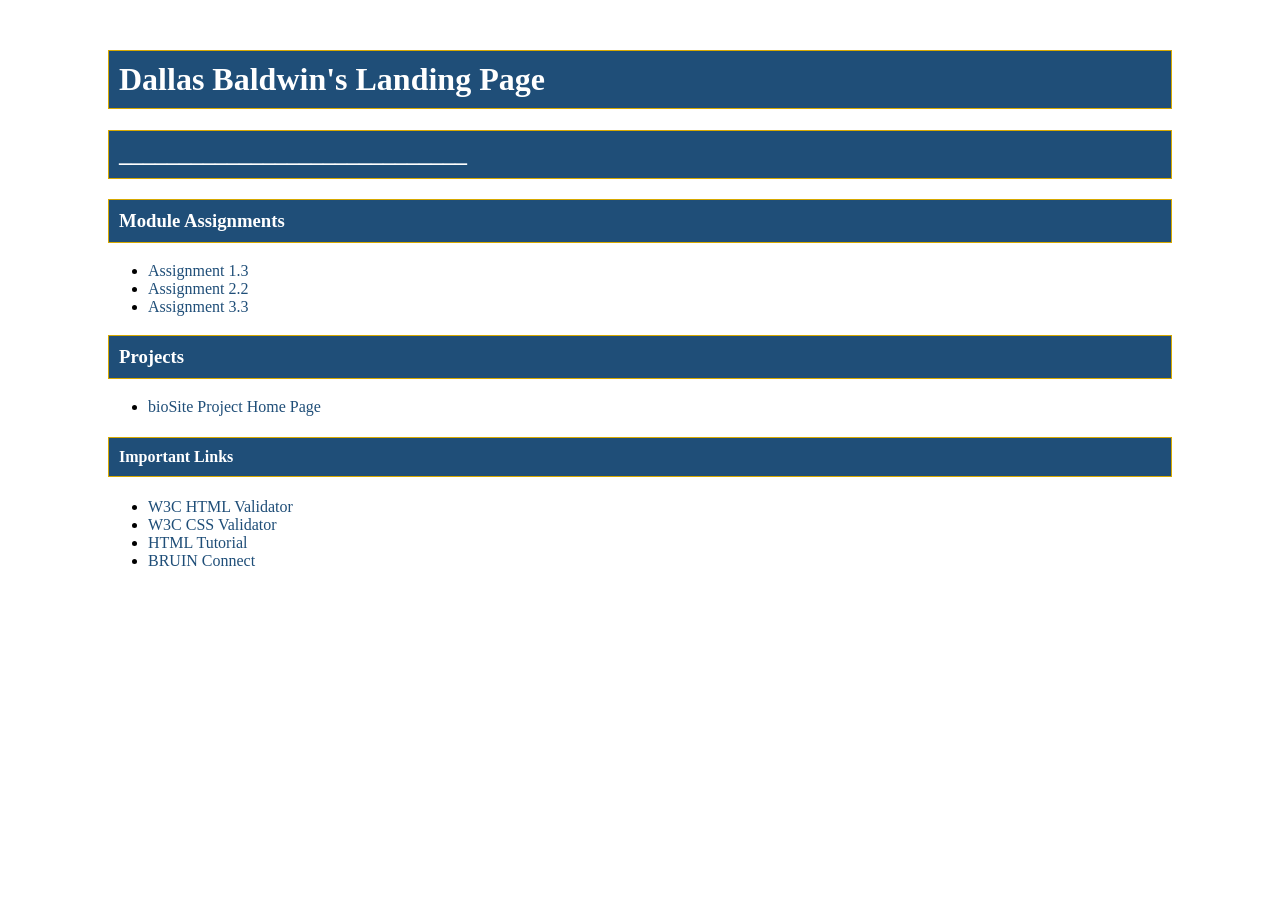
==== index.html @ 5c1b54a7 "updating code" ====
<!DOCTYPE html>
<html lang="en">
<head>
    <!--
        Name: Dallas Baldwin
        Assignment: 3.2
    -->
    <meta charset="UTF-8">
    <meta name="description" content="CSD 340 Assignment 3.2">
    <meta name="author" content="Dallas Baldwin">

    <title>Dallas Baldwin's CSD 340 Landing Page</title>
    <link rel="stylesheet" href="site.css">
</head>

<body>
    <div id="container">
    <h1>Dallas Baldwin's Landing Page</h1>
    <h2>_____________________________</h2>
    <h3>Module Assignments</h3>
    <ul>
        <li><a href="module-1/Baldwin_Mod1_3.html">Assignment 1.3</a></li>
        <li><a href="module-2/Baldwin_Mod2_2.html">Assignment 2.2</a></li>
        <li><a href="module-3/Baldwin_Mod3_3.html">Assignment 3.3</a></li>
    </ul>
   <h3>Projects</h3>
    <ul>
        <li><a>bioSite Project Home Page</a></li>
    </ul>
   <h4>Important Links</h4>
    <ul>
        <li><a href="https://validator.w3.org/">W3C HTML Validator</a></li>
        <li><a href="http://jigsaw.w3.org/css-validator/">W3C CSS Validator</a></li>
        <li><a href="https://www.w3schools.com/html/">HTML Tutorial</a></li>
        <li><a href="https://bruinconnect.bellevue.edu/">BRUIN Connect</a></li>
    </ul>


    </div>
</body>
</html>
---- site.css ----
#container {
    margin-top: 50px;
    margin-left: 100px;
    margin-right: 100px;
}

h1,
h2,
h3,
h4 {
    background-color: #1F4E78;
    color: #FFFFFF;
    border: 1px solid #D6A800;
    padding: 10px;
}

a {
    color: #1F4E78;
    text-decoration: none;
}

a:hover {
    color: #D6A800;
}

a:visited {
    color: #5B3A70;
}
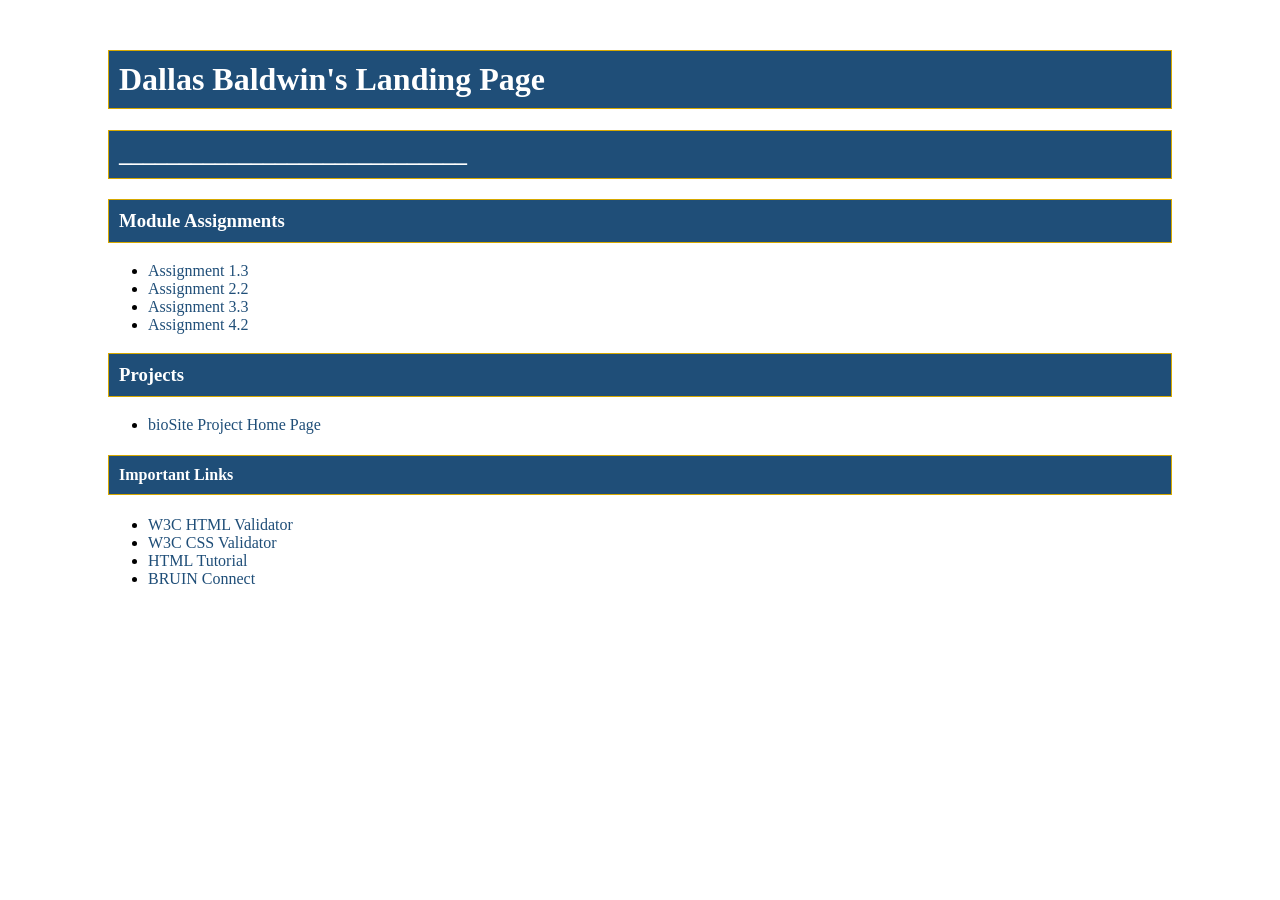
==== commit 9a72e72b: "adding module 4.2 assignment" ====
--- a/index.html
+++ b/index.html
@@ -22,6 +22,7 @@
         <li><a href="module-1/Baldwin_Mod1_3.html">Assignment 1.3</a></li>
         <li><a href="module-2/Baldwin_Mod2_2.html">Assignment 2.2</a></li>
         <li><a href="module-3/Baldwin_Mod3_3.html">Assignment 3.3</a></li>
+        <li><a href="module-3/Baldwin_Mod4_2.html">Assignment 4.2</a></li>
     </ul>
    <h3>Projects</h3>
     <ul>
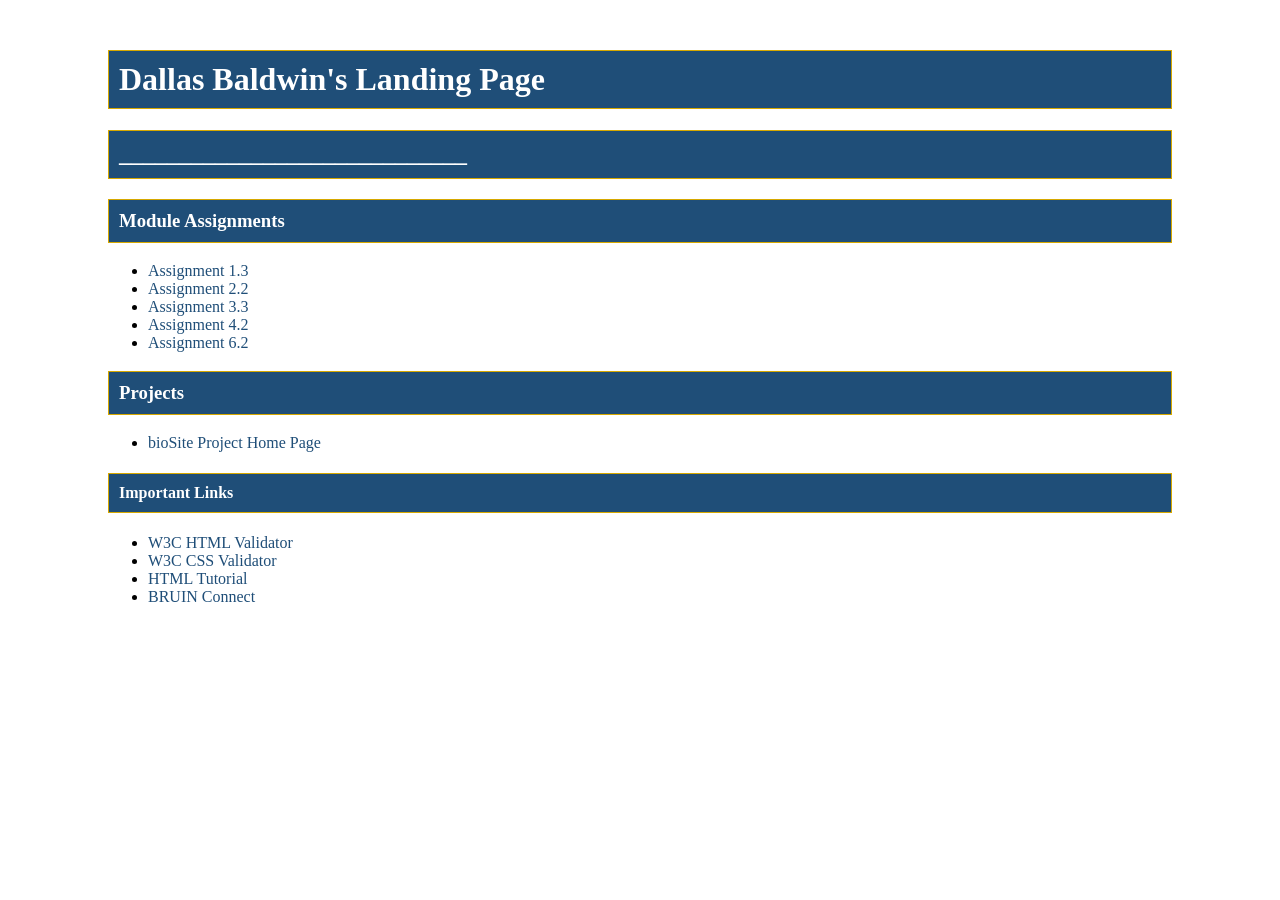
==== commit 15a2582a: "adding Module 6.2 Assignment" ====
--- a/index.html
+++ b/index.html
@@ -22,7 +22,8 @@
         <li><a href="module-1/Baldwin_Mod1_3.html">Assignment 1.3</a></li>
         <li><a href="module-2/Baldwin_Mod2_2.html">Assignment 2.2</a></li>
         <li><a href="module-3/Baldwin_Mod3_3.html">Assignment 3.3</a></li>
-        <li><a href="module-3/Baldwin_Mod4_2.html">Assignment 4.2</a></li>
+        <li><a href="module-4/Baldwin_Mod4_2.html">Assignment 4.2</a></li>
+        <li><a href="module-6/Baldwin_Mod_6_2.html">Assignment 6.2</a></li>
     </ul>
    <h3>Projects</h3>
     <ul>
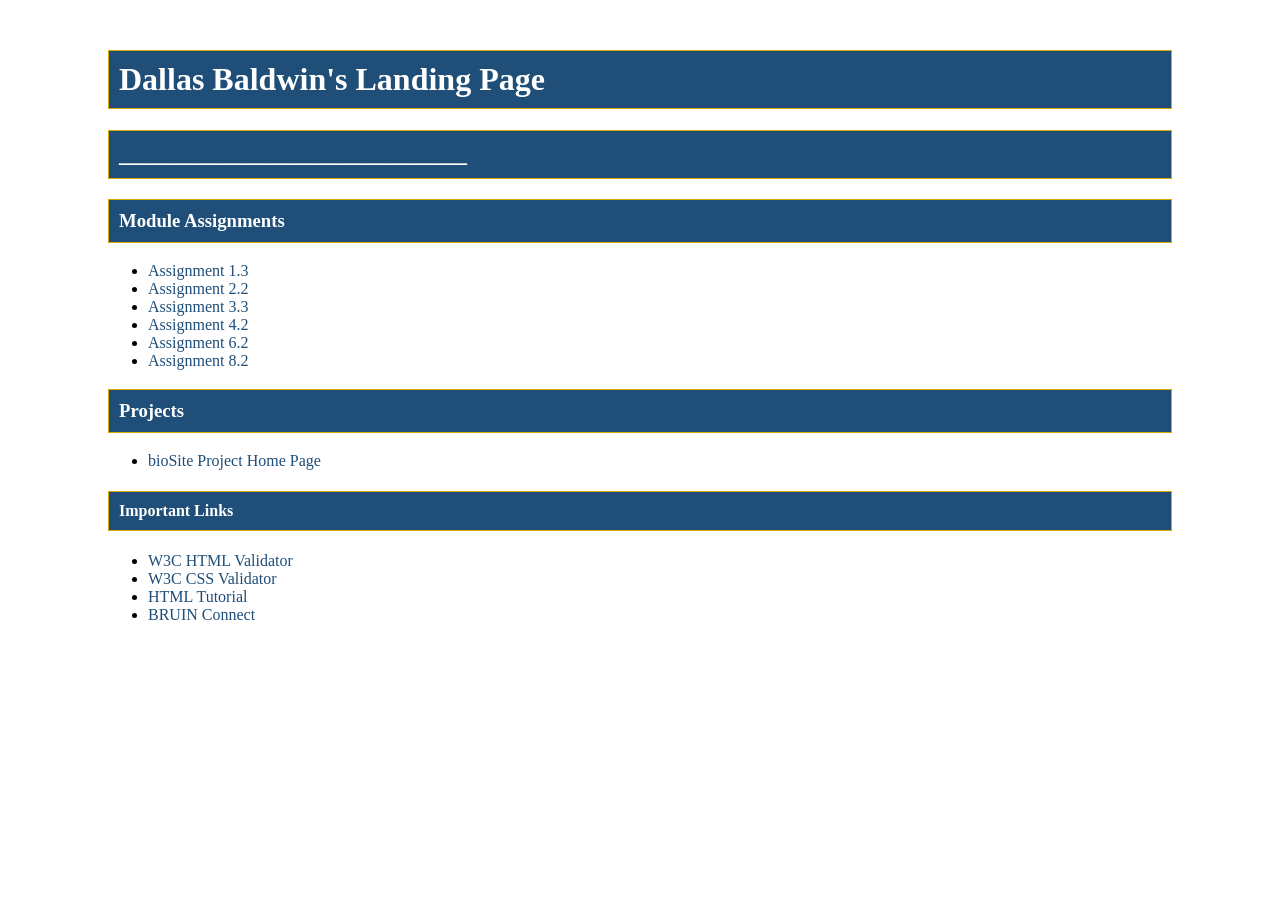
==== commit 33f48e40: "uploading module 8" ====
--- a/index.html
+++ b/index.html
@@ -24,6 +24,7 @@
         <li><a href="module-3/Baldwin_Mod3_3.html">Assignment 3.3</a></li>
         <li><a href="module-4/Baldwin_Mod4_2.html">Assignment 4.2</a></li>
         <li><a href="module-6/Baldwin_Mod_6_2.html">Assignment 6.2</a></li>
+        <li><a href="module-8/Baldwin_Mod_8_2.html">Assignment 8.2</a></li>
     </ul>
    <h3>Projects</h3>
     <ul>
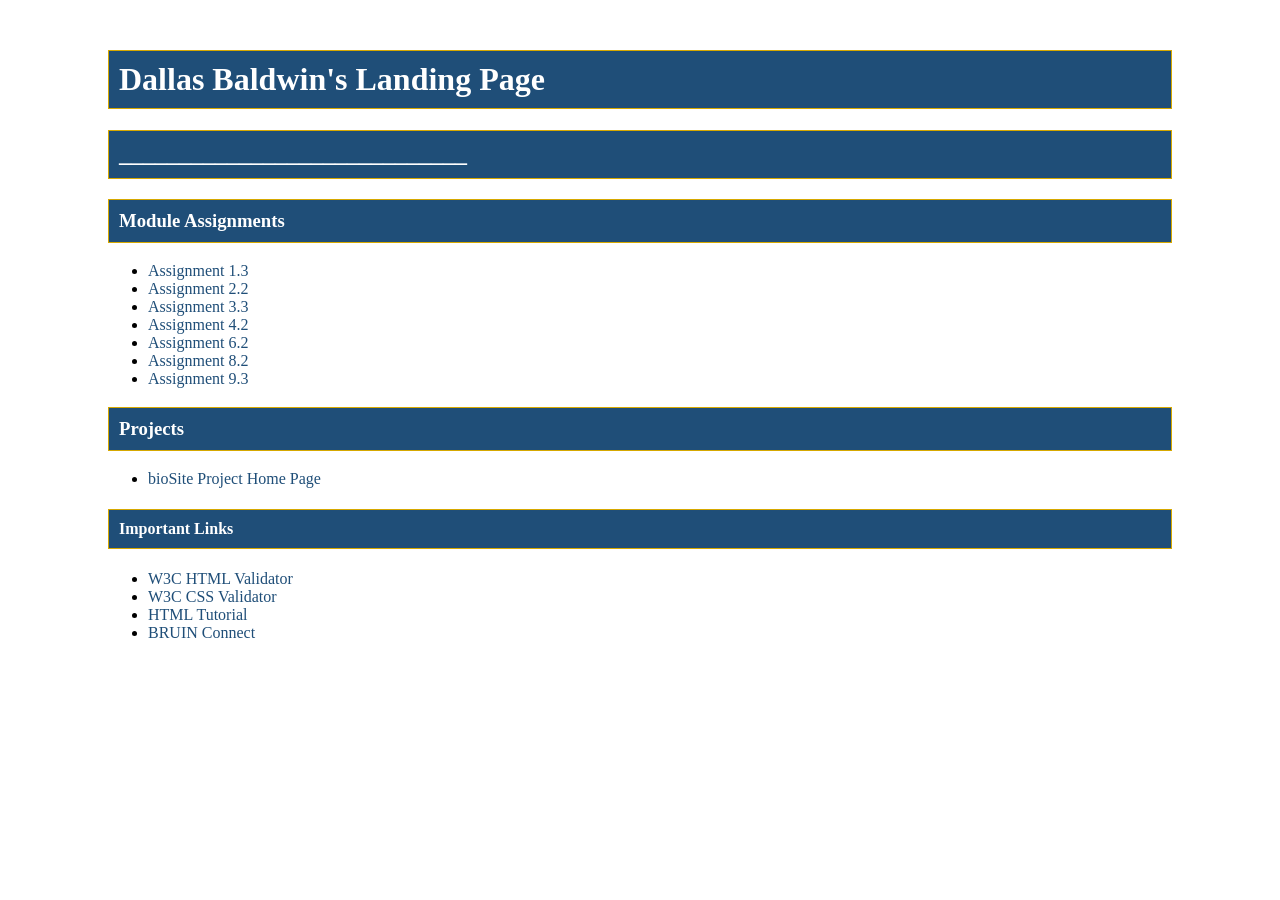
==== commit 3815796d: "adding module-9" ====
--- a/index.html
+++ b/index.html
@@ -24,7 +24,8 @@
         <li><a href="module-3/Baldwin_Mod3_3.html">Assignment 3.3</a></li>
         <li><a href="module-4/Baldwin_Mod4_2.html">Assignment 4.2</a></li>
         <li><a href="module-6/Baldwin_Mod_6_2.html">Assignment 6.2</a></li>
-        <li><a href="module-8/Baldwin_Mod_8_2.html">Assignment 8.2</a></li>
+        <li><a href="module-8/Baldwin_Mod8_2.html">Assignment 8.2</a></li>
+        <li><a href="module-9/Baldwin_Mod9_3.html">Assignment 9.3</a></li>
     </ul>
    <h3>Projects</h3>
     <ul>
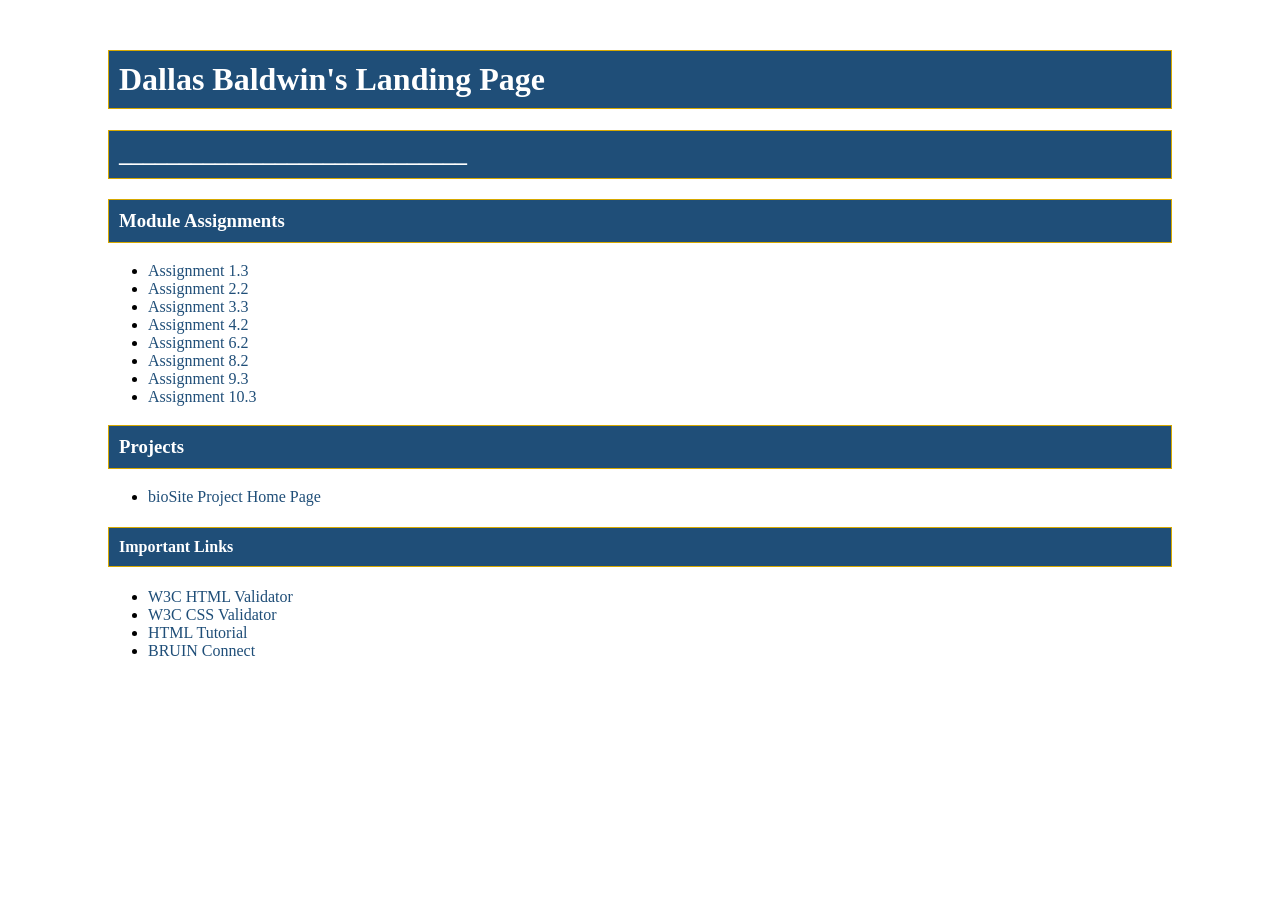
==== commit bfecb7b5: "adding module 10" ====
--- a/index.html
+++ b/index.html
@@ -26,6 +26,7 @@
         <li><a href="module-6/Baldwin_Mod_6_2.html">Assignment 6.2</a></li>
         <li><a href="module-8/Baldwin_Mod8_2.html">Assignment 8.2</a></li>
         <li><a href="module-9/Baldwin_Mod9_3.html">Assignment 9.3</a></li>
+        <li><a href="module-10/Baldwin_Mod10_3.html">Assignment 10.3</a></li>
     </ul>
    <h3>Projects</h3>
     <ul>
